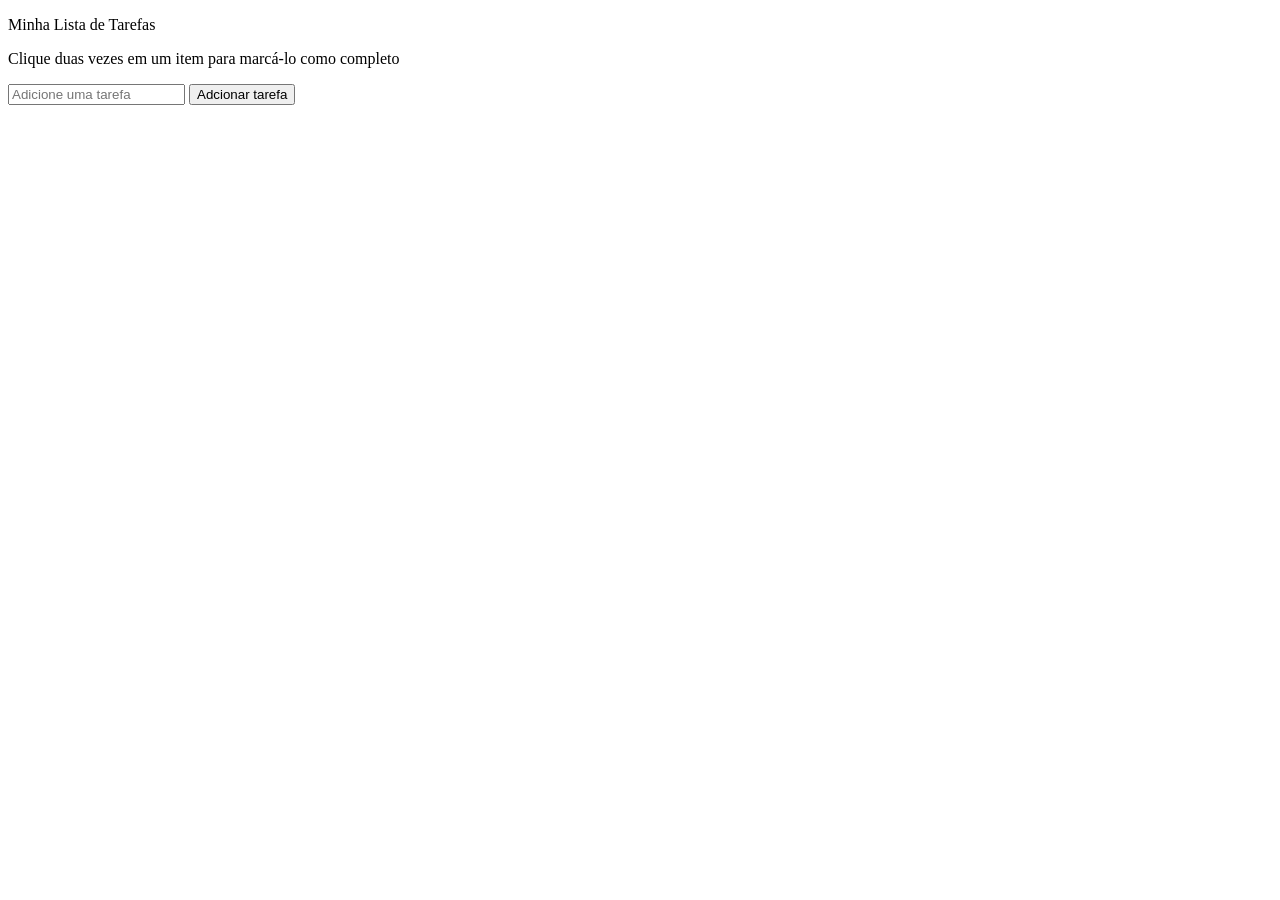
==== index.html @ 9625cc17 "fix: remove src file" ====
<!DOCTYPE html>
<html lang="pt">

<head>
    <meta charset="UTF-8">
    <meta name="viewport" content="width=device-width, initial-scale=1.0">
    <title>Document</title>
    <link rel="stylesheet" href="style.css">
</head>

<body>
    <header>
        <p> Minha Lista de Tarefas </p>
    </header>
    <main>
        <p id="funcionamento">Clique duas vezes em um item para marcá-lo como completo</p>
        <input type="text" id="texto-tarefa" placeholder="Adicione uma tarefa">
        <button id="criar-tarefa">Adcionar tarefa</button>
        <ol id="lista-tarefas"></ol>
    </main>

    <script src="src/script.js"></script>
</body>

</html>
---- style.css ----
/* styles */
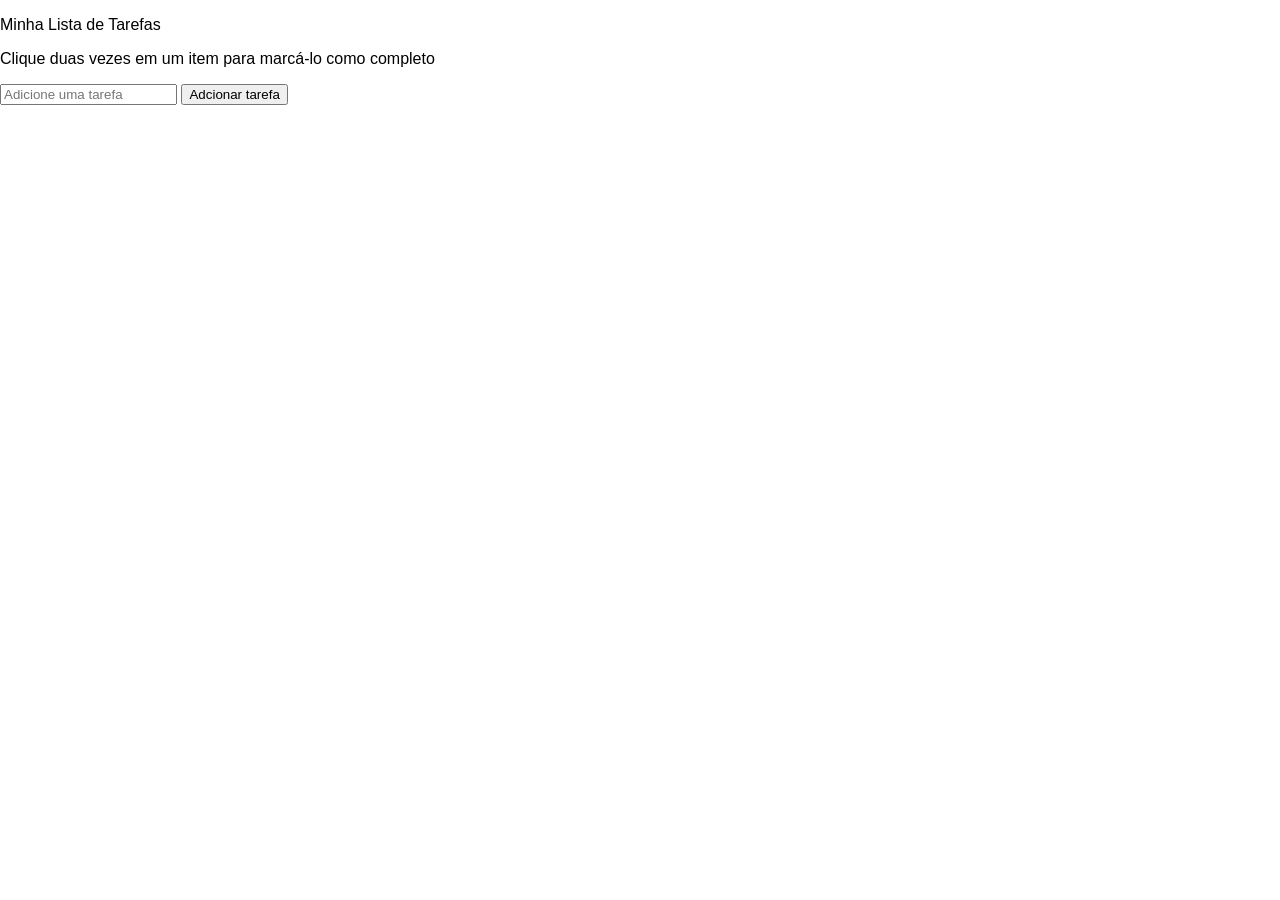
==== commit 1bf09947: "feat: requirement 5, 6, 7 implemented" ====
--- a/index.html
+++ b/index.html
@@ -19,7 +19,7 @@
         <ol id="lista-tarefas"></ol>
     </main>
 
-    <script src="src/script.js"></script>
+    <script src="script.js"></script>
 </body>
 
 </html>
--- a/style.css
+++ b/style.css
@@ -1 +1,8 @@
 /* styles */
+body {
+  font-family: Arial, sans-serif;
+  background-color: white;
+  margin: 0;
+  padding: 0;
+}
+
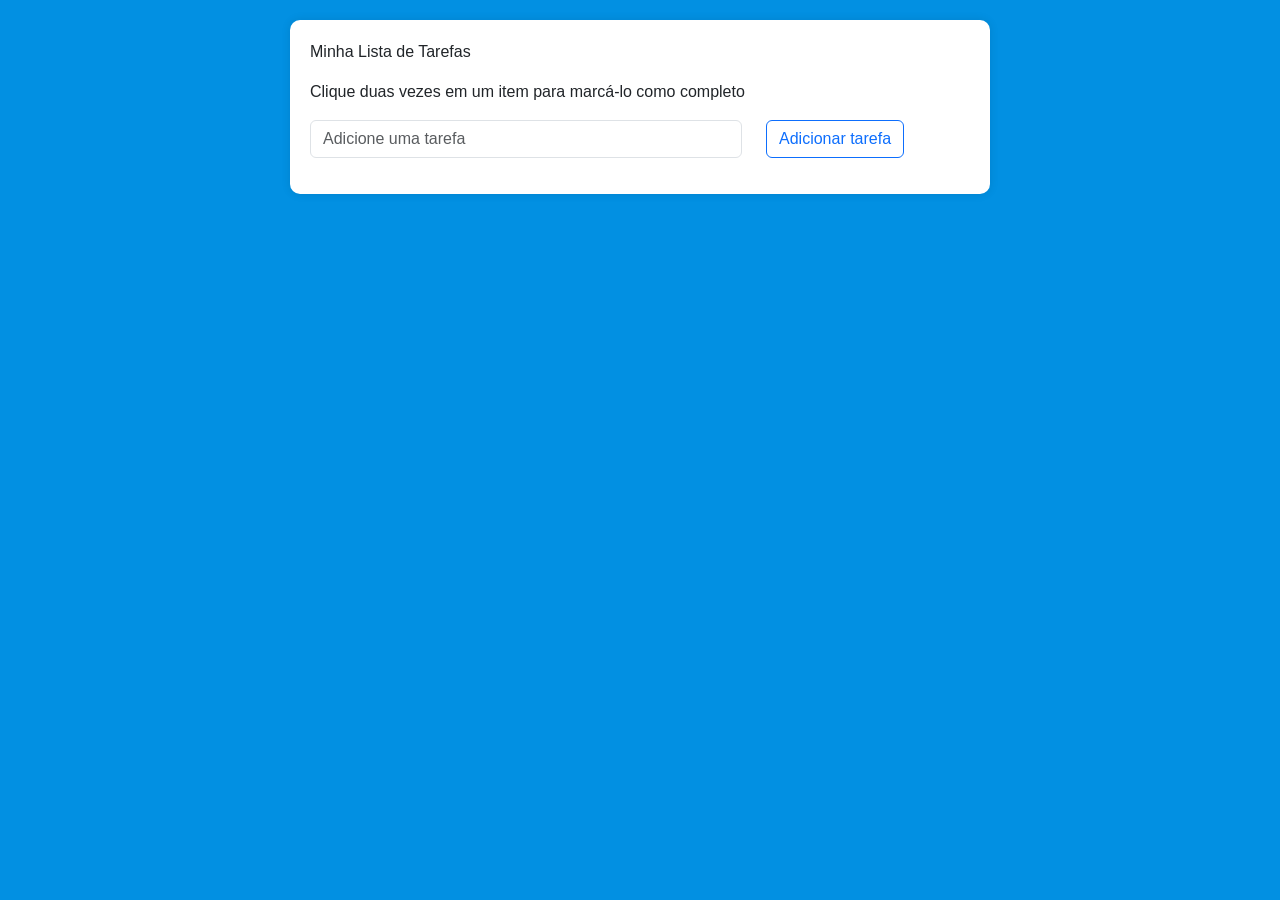
==== commit 327ec56b: "feat: bootstrap 5 implemented" ====
--- a/index.html
+++ b/index.html
@@ -5,18 +5,26 @@
     <meta charset="UTF-8">
     <meta name="viewport" content="width=device-width, initial-scale=1.0">
     <title>Document</title>
+    <link href="https://cdn.jsdelivr.net/npm/bootstrap@5.0.2/dist/css/bootstrap.min.css" rel="stylesheet"
+        integrity="sha384-EVSTQN3/azprG1Anm3QDgpJLIm9Nao0Yz1ztcQTwFspd3yD65VohhpuuCOmLASjC" crossorigin="anonymous">
     <link rel="stylesheet" href="style.css">
 </head>
 
-<body>
+<body id="container">
     <header>
         <p> Minha Lista de Tarefas </p>
     </header>
     <main>
         <p id="funcionamento">Clique duas vezes em um item para marcá-lo como completo</p>
-        <input type="text" id="texto-tarefa" placeholder="Adicione uma tarefa">
-        <button id="criar-tarefa">Adcionar tarefa</button>
-        <ol id="lista-tarefas"></ol>
+        <div class="row">
+            <div class="col-md-8">
+                <input type="text" class="form-control" id="texto-tarefa" placeholder="Adicione uma tarefa">
+            </div>
+            <div class="col-md-4">
+                <button id="criar-tarefa" class="btn btn-outline-primary">Adicionar tarefa</button>
+            </div>
+        </div>
+        <ol id="lista-tarefas" class="mt-3"></ol>
     </main>
 
     <script src="script.js"></script>
--- a/style.css
+++ b/style.css
@@ -1,8 +1,19 @@
-/* styles */
+html {
+  background-color: rgb(2 , 144 , 226);
+}
+
 body {
   font-family: Arial, sans-serif;
-  background-color: white;
-  margin: 0;
+  margin: auto;
   padding: 0;
+  max-width: 700px;
+  margin-top: 20px;
+  max-height: 100%;
 }
 
+#container {
+  background-color: white;
+  padding: 20px;
+  border-radius: 10px;
+  box-shadow: 0 0 10px rgba(0 , 0 , 0 , 0.1);
+}
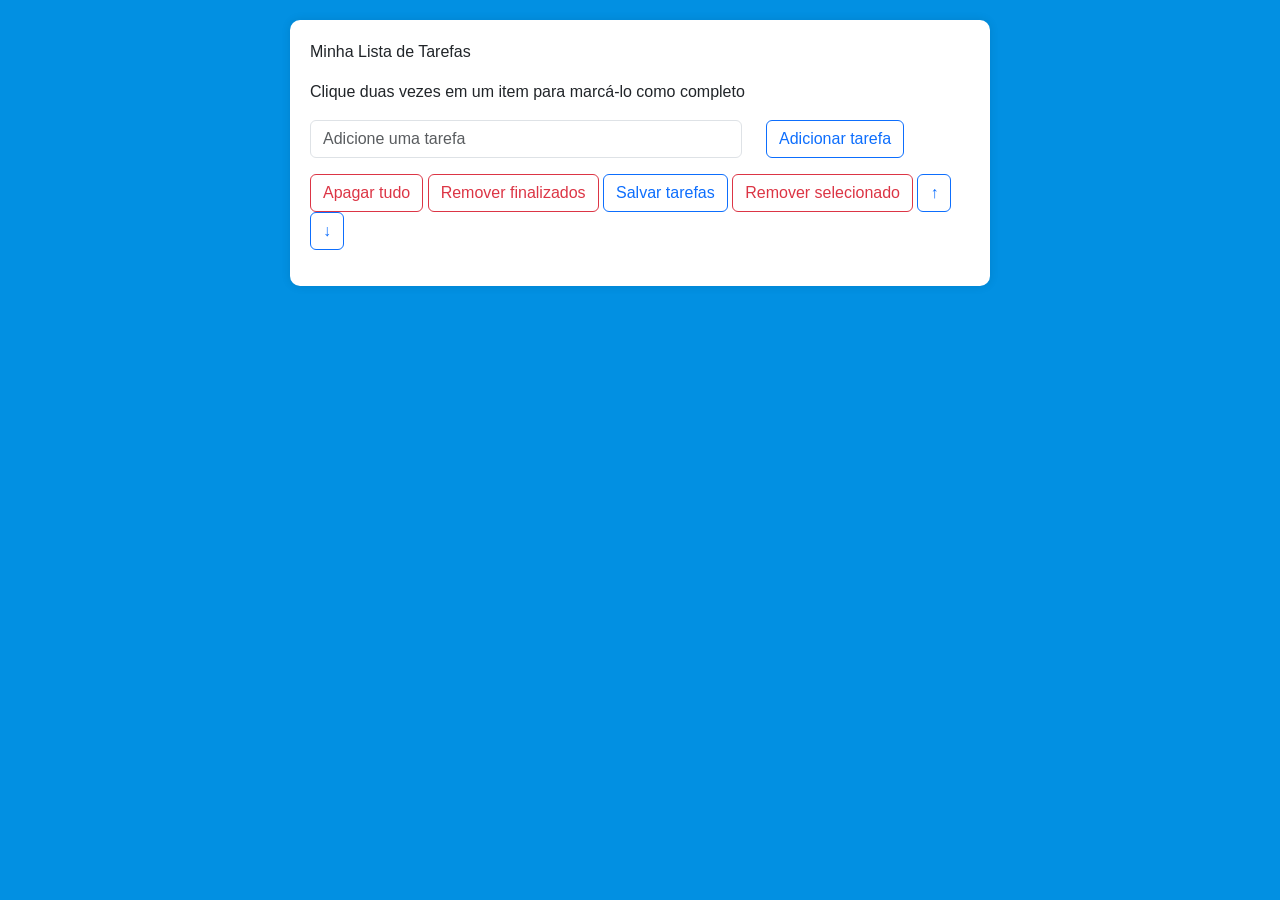
==== commit b8881003: "feat: add all Buttons with initial css, need logic" ====
--- a/index.html
+++ b/index.html
@@ -23,6 +23,14 @@
             <div class="col-md-4">
                 <button id="criar-tarefa" class="btn btn-outline-primary">Adicionar tarefa</button>
             </div>
+            <div class="mt-3">
+                <button id="apaga-tudo" class="btn btn-outline-danger">Apagar tudo</button>
+                <button id="remover-finalizados" class="btn btn-outline-danger">Remover finalizados</button>
+                <button id="salvar-tarefas" class="btn btn-outline-primary">Salvar tarefas</button>
+                <button id="remover-selecionado" class="btn btn-outline-danger">Remover selecionado</button>
+                <button id="mover-cima" class="btn btn-outline-primary">↑</button>
+                <button id="mover-baixo" class="btn btn-outline-primary">↓</button>
+            </div>
         </div>
         <ol id="lista-tarefas" class="mt-3"></ol>
     </main>
--- a/style.css
+++ b/style.css
@@ -17,3 +17,12 @@
   border-radius: 10px;
   box-shadow: 0 0 10px rgba(0 , 0 , 0 , 0.1);
 }
+
+.selected {
+  background-color: gray;
+}
+
+.completed {
+  text-decoration: line-through
+    solid black;
+}
